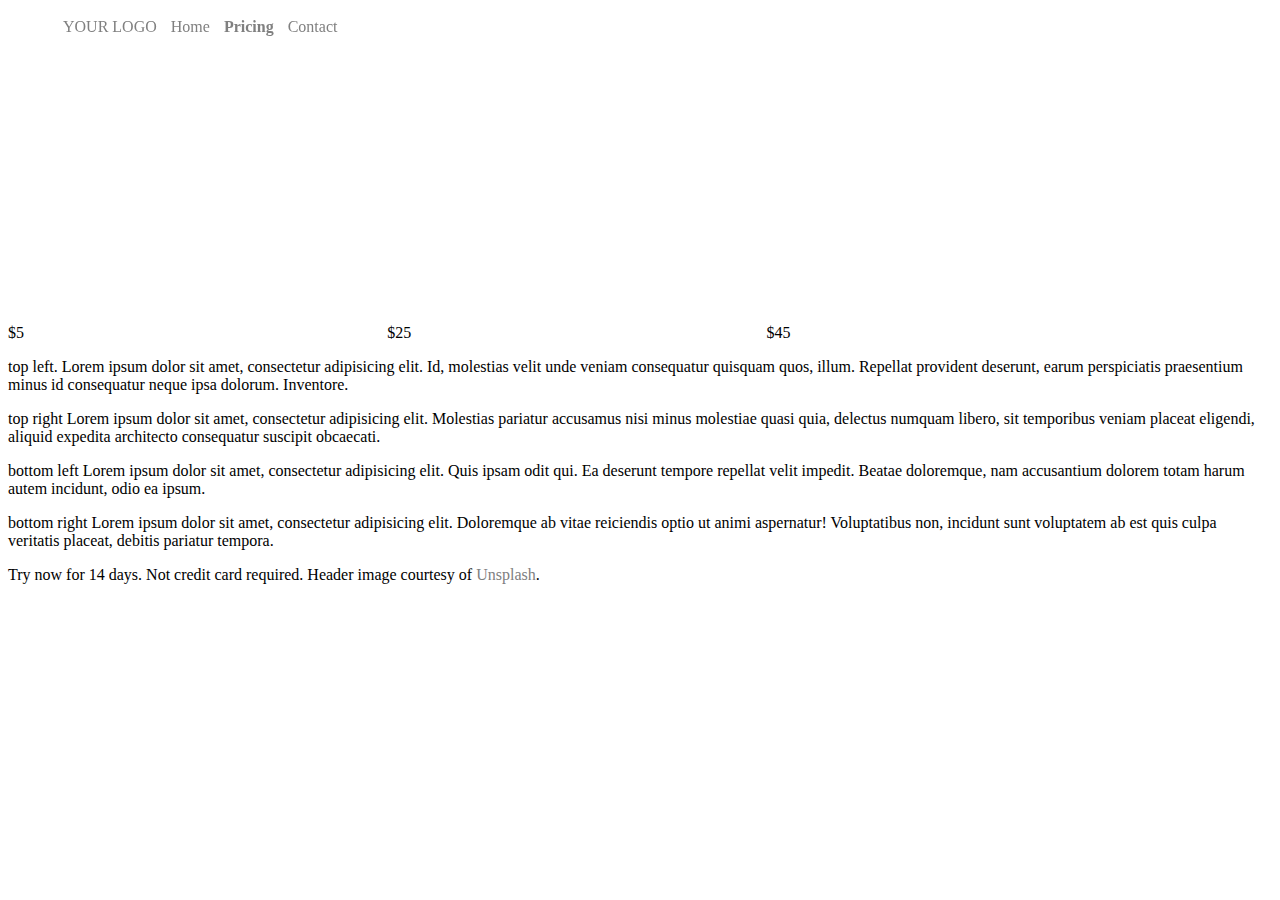
==== index.html @ 5a81992b "trying floating" ====
<!DOCTYPE html>
<html lang="en">
<head>
  <meta charset="UTF-8">
  <title>Test Containers</title>
  <link rel="stylesheet" href="main.css">
</head>
<body>
  <div id="header">
      <div id="linkbar">
        <ul>
          <li><a href="#">YOUR LOGO</a></li>
          <li><a href="#">Home</a></li>
          <li><a href="#"><strong>Pricing</strong></a></li>
          <li><a href="#">Contact</a></li>
        </ul>
      </div>
  </div>
  
  <div id="mainphoto">
    <p>Simple Pricing <br><br>
    Try before you buy.</p>
    <!-- image -->
  </div>
  <div id="left">
  <p>$5</p>
    <!-- $5 -->
  </div>
  <div id="center">
  <p>$25</p>
    <!-- $25 -->
  </div>
  <div id="right">
  <p>$45</p>
    <!-- $45 -->
  </div>

  <div id="topleftblock">
  <p>top left. Lorem ipsum dolor sit amet, consectetur adipisicing elit. Id, molestias velit unde veniam consequatur quisquam quos, illum. Repellat provident deserunt, earum perspiciatis praesentium minus id consequatur neque ipsa dolorum. Inventore.</p>
  </div>
  <div id="toprightblock">
    <p>top right Lorem ipsum dolor sit amet, consectetur adipisicing elit. Molestias pariatur accusamus nisi minus molestiae quasi quia, delectus numquam libero, sit temporibus veniam placeat eligendi, aliquid expedita architecto consequatur suscipit obcaecati.</p>
  </div>
  <div id="bottomleftblock">
    <p>bottom left Lorem ipsum dolor sit amet, consectetur adipisicing elit. Quis ipsam odit qui. Ea deserunt tempore repellat velit impedit. Beatae doloremque, nam accusantium dolorem totam harum autem incidunt, odio ea ipsum.</p>
  </div>
  <div id="bottomrigthblock">
    <p>bottom right Lorem ipsum dolor sit amet, consectetur adipisicing elit. Doloremque ab vitae reiciendis optio ut animi aspernatur! Voluptatibus non, incidunt sunt voluptatem ab est quis culpa veritatis placeat, debitis pariatur tempora.</p>
  </div>
  <div id="footer">
    <p><span>Try now</span> for 14 days. Not credit card required. Header image courtesy of <a href="#">Unsplash</a>.</p>
  </div>
</body>
</html>



<!-- <!DOCTYPE html>
<html lang="en">
<head>
  <meta charset="UTF-8">
  <title>Recreate Webpage</title>
  <link rel="stylesheet" href="main.css">
  </head>
  <header>
  <div>
    <ul>
      <li>
        <a href="#">YOUR LOGO</a>
        </li>
      <li>
        <a href="#">Home</a>
        </li>
      <li>
        <a href="#"><strong>Pricing</strong></a>
        </li>
      <li>
        <a href="#">Contact</a>
        </li>
    </ul>
  </header> 
<body>

<h2></h2>
  <div class="main"> </div>
  <span class="pictext">Simple Pricing. <br></br>
  Try before you buy.</span>
  
 

<div id="container">
  <ul id="containter">
    <li id="container">$5</li>
      <span class="$5">PERSONAL</span>
      <span class="$5">$5</span>
      <span class="$5">PER MONTH</span>
    <li id="container">$25</li>
    <span class="$25">SMALL BUSINESS</span>
      <span class="$25">$25</span>
      <span class="$25">PER MONTH</span>
    <li id="container">$45</li>
      <span class="$45">ENTERPRISE</span>
      <span class="$45">$45</span>
      <span class="$45">PER MONTH</span>
  </ul>
</div>

</body>
</html> -->


<!-- <!DOCTYPE html>
<html lang="en">
<head>
  <meta charset="UTF-8">
  <title>Normal mode webpage recreate</title>
<!Text Text darkerText Text-->
<!-- link rel="stylesheet" type="text/css"href="main.css">
</head>

<body>
  <style>
#BackgroundPic {
    border: 1px solid black;
    background:url(https://raw.githubusercontent.com/tiy-atl-js-sept-2015/Assignments/master/Assignment-04/Normal-Mode/assets/background.jpg);
    background-repeat: no-repeat;
    padding:0;
}

</style>
</head>
<body>

<p>Original background-image:</p>
<div id="BackgroundPic">
<h2></h2>
<p>Simple Pricing.</p>
<p>Try Before You Buy.</p>
</div>


</div>

</body>
</body>
<body>
<div class="topbar">
  <span class="topbar">
  <a href="#" class="topbar" title="YOUR LOGO">YOUR LOGO</a>
  <a href="#" class="topbar" title="Home">Home</a>
  <a href="#" class="topbar" title="Pricing">Pricing</a>
  <a href="#" class="topbar" title="Contact">Contact</a>
  </span>
</div>

<div class="TopImage">
  <p class="TopImage">Simple Pricing.</p>
  <p class="TopImage">Try before you Buy.</p>
<span class="TopImage">
<img src="https://raw.githubusercontent.com/tiy-atl-js-sept-2015/Assignments/master/Assignment-04/Normal-Mode/assets/background.jpg" alt="background image">
  
</span>
  </div>
  
</div> -->

<!-- <img  src="https://raw.githubusercontent.com/tiy-atl-js-sept-2015/Assignments/master/Assignment-04/Normal-Mode/assets/background.jpg" width="1280" height="427">

<div class="container">
   <div class="column-center">Column center</div>
   <div class="column-left">Column left</div>
   <div class="column-right">Column right</div>
</div> -->
  <!-- pic -->
  <!-- 3 floating pic+text boxes -->
  <!-- 4 floating text boxes; 2 left 2 right -->
 
<!-- </body> -->
<!-- footer has link, text, link -->
<!-- </html>  -->
---- main.css ----
/** {
  border: 1px solid black;
}*/

#linkbar{
  position: fixed:
  top:10px;
  height: 30px;

}

#header{
  position:relative;
  background-color: white;

}

ul{
  list-style-type: none;
  position:fixed;
  margin:10px;
}

li{
  display:inline;
  color:gray;
  padding:5px;
}

a{
  text-decoration: none;
  color:gray;
}

#mainphoto{
  height:250px;
  background-image: url('https://raw.githubusercontent.com/tiy-atl-js-sept-2015/Assignments/master/Assignment-04/Normal-Mode/assets/background.jpg');
  background-size: cover;
  border: 1px solid dark gray;
}

#mainphoto p{
  text-align: center;
  padding-top: 100px;
  color:white;
  font-size: 20px
}

#left{
  width:30%;
  float: left;
}

#center{
  width:30%;
  float:left;

}

#rigth{
  width: 30%;
  float: right;

}





/*div{
    background: white;
    position: fixed;
    z-index:99;
    height:50px;
}

ul{
    float: left;
    list-style: none;
  
}




li{
    float: left;
    
}

a{   
    text-decoration: none;
    display: inline-block;
    color: gray;
    font-size:20px;
    padding:0 10px;
 }*/

    





/*.main {
    height: 450px;
    background-image: url('https://raw.githubusercontent.com/tiy-atl-js-sept-2015/Assignments/master/Assignment-04/Normal-Mode/assets/background.jpg');
    border: 1px gray;
    background-size: cover;
    color: #000;
    position: relative;

    
    
}    
 
 .pictext{
    left:0;
    text-align: center;
    top: 200px;
    width: 100%;
    position: relative;
   */
   

    font-family: sans-serif;
    font-style: bold;
    font-size: 35px;
    color:white;
 }


#container{}
#container ul{list-style-type: none;
  padding:0;}

#container ul li{
  width: 300px;
  height: 300px;
  display: inline-block;
  margin-right: 10px;
  border: 1px solid grey;
  padding-bottom: 5px;
  background-color: blue;

}


/*
.container{
    width: 100%;
    height: 30px;
    color: red;
}




/*
* {
  border: 1px solid black;
}

.BackgroundPic {
    border: 1px solid black;
    background:url(https://raw.githubusercontent.com/tiy-atl-js-sept-2015/Assignments/master/Assignment-04/Normal-Mode/assets/background.jpg);
    background-repeat: no-repeat;
    padding:0px;
}*/
/*.topbar{
    
    font-size: 17px;
    color: grey;
    width: 100%;
    height: 40px;
    padding:0;
    font-style: arial;

    
}
.home{
    font-weight: bold;
}

p.TopContain{
    text-align: center;
    font-size:50px;
    color: white;
}

}

.TopImage {
  height: 400px;
  background-image: url(https://raw.githubusercontent.com/tiy-atl-js-sept-2015/Assignments/master/Assignment-04/Normal-Mode/assets/background.jpg);
  background-size: 100%;
  border: 1px solid black;
  color: #000; 
}
*/
/*below is for 3 column layout model from stackverflow*/
/*img{
    width: 1280;
    height: 427;
}
.container {
    position: relative;
    width: 500px;
}
.container div {
    height: 300px;
    display: inline-block;
    padding: 10px 10px;
}

.column-left {
    width: 33%;
    left: 15%;
    background: #00F;
    float: left;
    p
}
.column-center {
    width: 34%;
    background: #933;
    margin-left: 15%;
    float:left;
}
.column-right {
    width: 33%;
    right: 15%;
    float: left;
    background: #999;
}*/
---- main.css ----
/** {
  border: 1px solid black;
}*/

#linkbar{
  position: fixed:
  top:10px;
  height: 30px;

}

#header{
  position:relative;
  background-color: white;

}

ul{
  list-style-type: none;
  position:fixed;
  margin:10px;
}

li{
  display:inline;
  color:gray;
  padding:5px;
}

a{
  text-decoration: none;
  color:gray;
}

#mainphoto{
  height:250px;
  background-image: url('https://raw.githubusercontent.com/tiy-atl-js-sept-2015/Assignments/master/Assignment-04/Normal-Mode/assets/background.jpg');
  background-size: cover;
  border: 1px solid dark gray;
}

#mainphoto p{
  text-align: center;
  padding-top: 100px;
  color:white;
  font-size: 20px
}

#left{
  width:30%;
  float: left;
}

#center{
  width:30%;
  float:left;

}

#rigth{
  width: 30%;
  float: right;

}





/*div{
    background: white;
    position: fixed;
    z-index:99;
    height:50px;
}

ul{
    float: left;
    list-style: none;
  
}




li{
    float: left;
    
}

a{   
    text-decoration: none;
    display: inline-block;
    color: gray;
    font-size:20px;
    padding:0 10px;
 }*/

    





/*.main {
    height: 450px;
    background-image: url('https://raw.githubusercontent.com/tiy-atl-js-sept-2015/Assignments/master/Assignment-04/Normal-Mode/assets/background.jpg');
    border: 1px gray;
    background-size: cover;
    color: #000;
    position: relative;

    
    
}    
 
 .pictext{
    left:0;
    text-align: center;
    top: 200px;
    width: 100%;
    position: relative;
   */
   

    font-family: sans-serif;
    font-style: bold;
    font-size: 35px;
    color:white;
 }


#container{}
#container ul{list-style-type: none;
  padding:0;}

#container ul li{
  width: 300px;
  height: 300px;
  display: inline-block;
  margin-right: 10px;
  border: 1px solid grey;
  padding-bottom: 5px;
  background-color: blue;

}


/*
.container{
    width: 100%;
    height: 30px;
    color: red;
}




/*
* {
  border: 1px solid black;
}

.BackgroundPic {
    border: 1px solid black;
    background:url(https://raw.githubusercontent.com/tiy-atl-js-sept-2015/Assignments/master/Assignment-04/Normal-Mode/assets/background.jpg);
    background-repeat: no-repeat;
    padding:0px;
}*/
/*.topbar{
    
    font-size: 17px;
    color: grey;
    width: 100%;
    height: 40px;
    padding:0;
    font-style: arial;

    
}
.home{
    font-weight: bold;
}

p.TopContain{
    text-align: center;
    font-size:50px;
    color: white;
}

}

.TopImage {
  height: 400px;
  background-image: url(https://raw.githubusercontent.com/tiy-atl-js-sept-2015/Assignments/master/Assignment-04/Normal-Mode/assets/background.jpg);
  background-size: 100%;
  border: 1px solid black;
  color: #000; 
}
*/
/*below is for 3 column layout model from stackverflow*/
/*img{
    width: 1280;
    height: 427;
}
.container {
    position: relative;
    width: 500px;
}
.container div {
    height: 300px;
    display: inline-block;
    padding: 10px 10px;
}

.column-left {
    width: 33%;
    left: 15%;
    background: #00F;
    float: left;
    p
}
.column-center {
    width: 34%;
    background: #933;
    margin-left: 15%;
    float:left;
}
.column-right {
    width: 33%;
    right: 15%;
    float: left;
    background: #999;
}*/
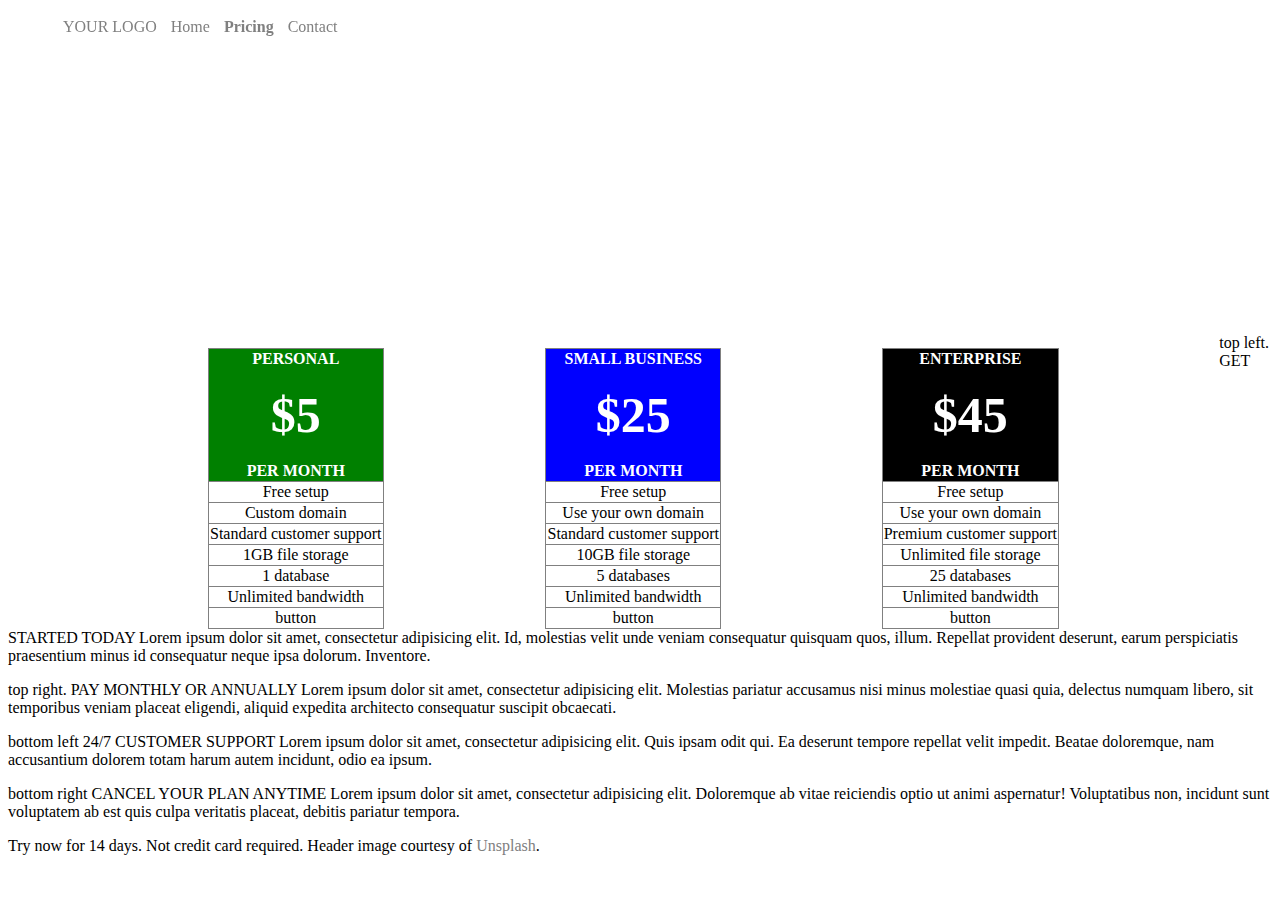
==== commit dbdb9011: "borders, colors" ====
--- a/index.html
+++ b/index.html
@@ -22,30 +22,123 @@
     Try before you buy.</p>
     <!-- image -->
   </div>
+  <div id ="leftmargin"></div>
+  
   <div id="left">
-  <p>$5</p>
     <!-- $5 -->
+  <table border="1px">
+      <tr id="colorbox">
+        <thead>
+          <th id="personal">PERSONAL<br></br><span style="font-size: 50px">$5</span><br></br>PER MONTH</th>
+        </thead>
+        <tbody>
+       
+      <tr>
+      <td>Free setup</td>
+      </tr>
+      <tr>
+      <td>Custom domain</td>
+      </tr>
+      <tr>
+      <td>Standard customer support</td>
+      </tr>
+      <tr>
+      <td>1GB file storage</td>
+      </tr>
+      <tr>
+      <td>1 database</td>
+      </tr>
+      <tr>
+      <td>Unlimited bandwidth</td>
+      </tr>
+      <tr>
+      <td>button</td>
+      </tr>
+      </tbody>
+    </table>
   </div>
   <div id="center">
-  <p>$25</p>
     <!-- $25 -->
+    <table border="1px">
+      <tr id="colorbox">
+      <thead>
+        <tr>
+          <th id="smallbusiness">SMALL BUSINESS<br></br><span style="font-size: 50px">$25</span><br></br>PER MONTH</th>
+        </tr>
+      </thead>
+      <tbody>
+        
+      <tr>
+      <td>Free setup</td>
+      </tr>
+      <tr>
+      <td>Use your own domain</td>
+      </tr>
+      <tr>
+      <td>Standard customer support</td>
+      </tr>
+      <tr>
+      <td>10GB file storage</td>
+      </tr>
+      <tr>
+      <td>5 databases</td>
+      </tr>
+      <tr>
+      <td>Unlimited bandwidth</td>
+      </tr>
+      <tr>
+      <td>button</td>
+      </tr>
+      </tbody>
+    </table>
   </div>
   <div id="right">
-  <p>$45</p>
     <!-- $45 -->
-  </div>
+    <table border="1px">
+      <tr id="colorbox">
+      <thead>
+        <tr>
+          <th id="enterprise">ENTERPRISE<br></br><span style="font-size: 50px">$45</span><br></br>PER MONTH</th>
+        </tr>
+      </thead>
+      <tbody>
+      <tr>
+      <td>Free setup</td>
+      </tr>
+      <tr>
+      <td>Use your own domain</td>
+      </tr>
+      <tr>
+      <td>Premium customer support</td>
+      </tr>
+      <tr>
+      <td>Unlimited file storage</td>
+      </tr>
+      <tr>
+      <td>25 databases</td>
+      </tr>
+      <tr>
+      <td>Unlimited bandwidth</td>
+      </tr>
+      <tr>
+      <td>button</td>
+      </tr>
+      </tbody>
+    </table>
+  </div>
+  <div id="rightmargin"></div>
 
   <div id="topleftblock">
-  <p>top left. Lorem ipsum dolor sit amet, consectetur adipisicing elit. Id, molestias velit unde veniam consequatur quisquam quos, illum. Repellat provident deserunt, earum perspiciatis praesentium minus id consequatur neque ipsa dolorum. Inventore.</p>
+  <p>top left. GET STARTED TODAY Lorem ipsum dolor sit amet, consectetur adipisicing elit. Id, molestias velit unde veniam consequatur quisquam quos, illum. Repellat provident deserunt, earum perspiciatis praesentium minus id consequatur neque ipsa dolorum. Inventore.</p>
   </div>
   <div id="toprightblock">
-    <p>top right Lorem ipsum dolor sit amet, consectetur adipisicing elit. Molestias pariatur accusamus nisi minus molestiae quasi quia, delectus numquam libero, sit temporibus veniam placeat eligendi, aliquid expedita architecto consequatur suscipit obcaecati.</p>
+    <p>top right. PAY MONTHLY OR ANNUALLY Lorem ipsum dolor sit amet, consectetur adipisicing elit. Molestias pariatur accusamus nisi minus molestiae quasi quia, delectus numquam libero, sit temporibus veniam placeat eligendi, aliquid expedita architecto consequatur suscipit obcaecati.</p>
   </div>
   <div id="bottomleftblock">
-    <p>bottom left Lorem ipsum dolor sit amet, consectetur adipisicing elit. Quis ipsam odit qui. Ea deserunt tempore repellat velit impedit. Beatae doloremque, nam accusantium dolorem totam harum autem incidunt, odio ea ipsum.</p>
+    <p>bottom left 24/7 CUSTOMER SUPPORT Lorem ipsum dolor sit amet, consectetur adipisicing elit. Quis ipsam odit qui. Ea deserunt tempore repellat velit impedit. Beatae doloremque, nam accusantium dolorem totam harum autem incidunt, odio ea ipsum.</p>
   </div>
   <div id="bottomrigthblock">
-    <p>bottom right Lorem ipsum dolor sit amet, consectetur adipisicing elit. Doloremque ab vitae reiciendis optio ut animi aspernatur! Voluptatibus non, incidunt sunt voluptatem ab est quis culpa veritatis placeat, debitis pariatur tempora.</p>
+    <p>bottom right CANCEL YOUR PLAN ANYTIME Lorem ipsum dolor sit amet, consectetur adipisicing elit. Doloremque ab vitae reiciendis optio ut animi aspernatur! Voluptatibus non, incidunt sunt voluptatem ab est quis culpa veritatis placeat, debitis pariatur tempora.</p>
   </div>
   <div id="footer">
     <p><span>Try now</span> for 14 days. Not credit card required. Header image courtesy of <a href="#">Unsplash</a>.</p>
--- a/main.css
+++ b/main.css
@@ -1,4 +1,3 @@
-
 /** {
   border: 1px solid black;
 }*/
@@ -6,7 +5,8 @@
 #linkbar{
   position: fixed:
   top:10px;
-  height: 30px;
+  height: 35px;
+  
 
 }
 
@@ -44,25 +44,61 @@
   text-align: center;
   padding-top: 100px;
   color:white;
-  font-size: 20px
+  font-size: 25px;
+}
+
+#leftmargin{
+  width: 10%;
+  float: left;
+}
+
+table{
+  text-align: center;
+  border-collapse: collapse;
 }
 
 #left{
-  width:30%;
+  margin-left: 200px;
+  margin-top: 30px;
+  width: 26.7%;
   float: left;
 }
 
+#personal{
+  background-color: green;
+  color: white;
+}
+
+#smallbusiness{
+background-color: blue;
+  color: white;
+}
+
+#enterprise{
+  background-color: black;
+  color: white;
+}
 #center{
-  width:30%;
+  margin-top: 30px;
+  width: 26.6%;
   float:left;
 
 }
 
-#rigth{
-  width: 30%;
-  float: right;
-
-}
+#right{
+  margin-top: 30px;
+  width: 26.7%;
+  float:left;
+
+}
+
+#rightmargin{
+
+  width:10%;
+  float:right;
+}
+
+
 
 
 
--- a/main.css
+++ b/main.css
@@ -1,4 +1,3 @@
-
 /** {
   border: 1px solid black;
 }*/
@@ -6,7 +5,8 @@
 #linkbar{
   position: fixed:
   top:10px;
-  height: 30px;
+  height: 35px;
+  
 
 }
 
@@ -44,25 +44,61 @@
   text-align: center;
   padding-top: 100px;
   color:white;
-  font-size: 20px
+  font-size: 25px;
+}
+
+#leftmargin{
+  width: 10%;
+  float: left;
+}
+
+table{
+  text-align: center;
+  border-collapse: collapse;
 }
 
 #left{
-  width:30%;
+  margin-left: 200px;
+  margin-top: 30px;
+  width: 26.7%;
   float: left;
 }
 
+#personal{
+  background-color: green;
+  color: white;
+}
+
+#smallbusiness{
+background-color: blue;
+  color: white;
+}
+
+#enterprise{
+  background-color: black;
+  color: white;
+}
 #center{
-  width:30%;
+  margin-top: 30px;
+  width: 26.6%;
   float:left;
 
 }
 
-#rigth{
-  width: 30%;
-  float: right;
-
-}
+#right{
+  margin-top: 30px;
+  width: 26.7%;
+  float:left;
+
+}
+
+#rightmargin{
+
+  width:10%;
+  float:right;
+}
+
+
 
 
 
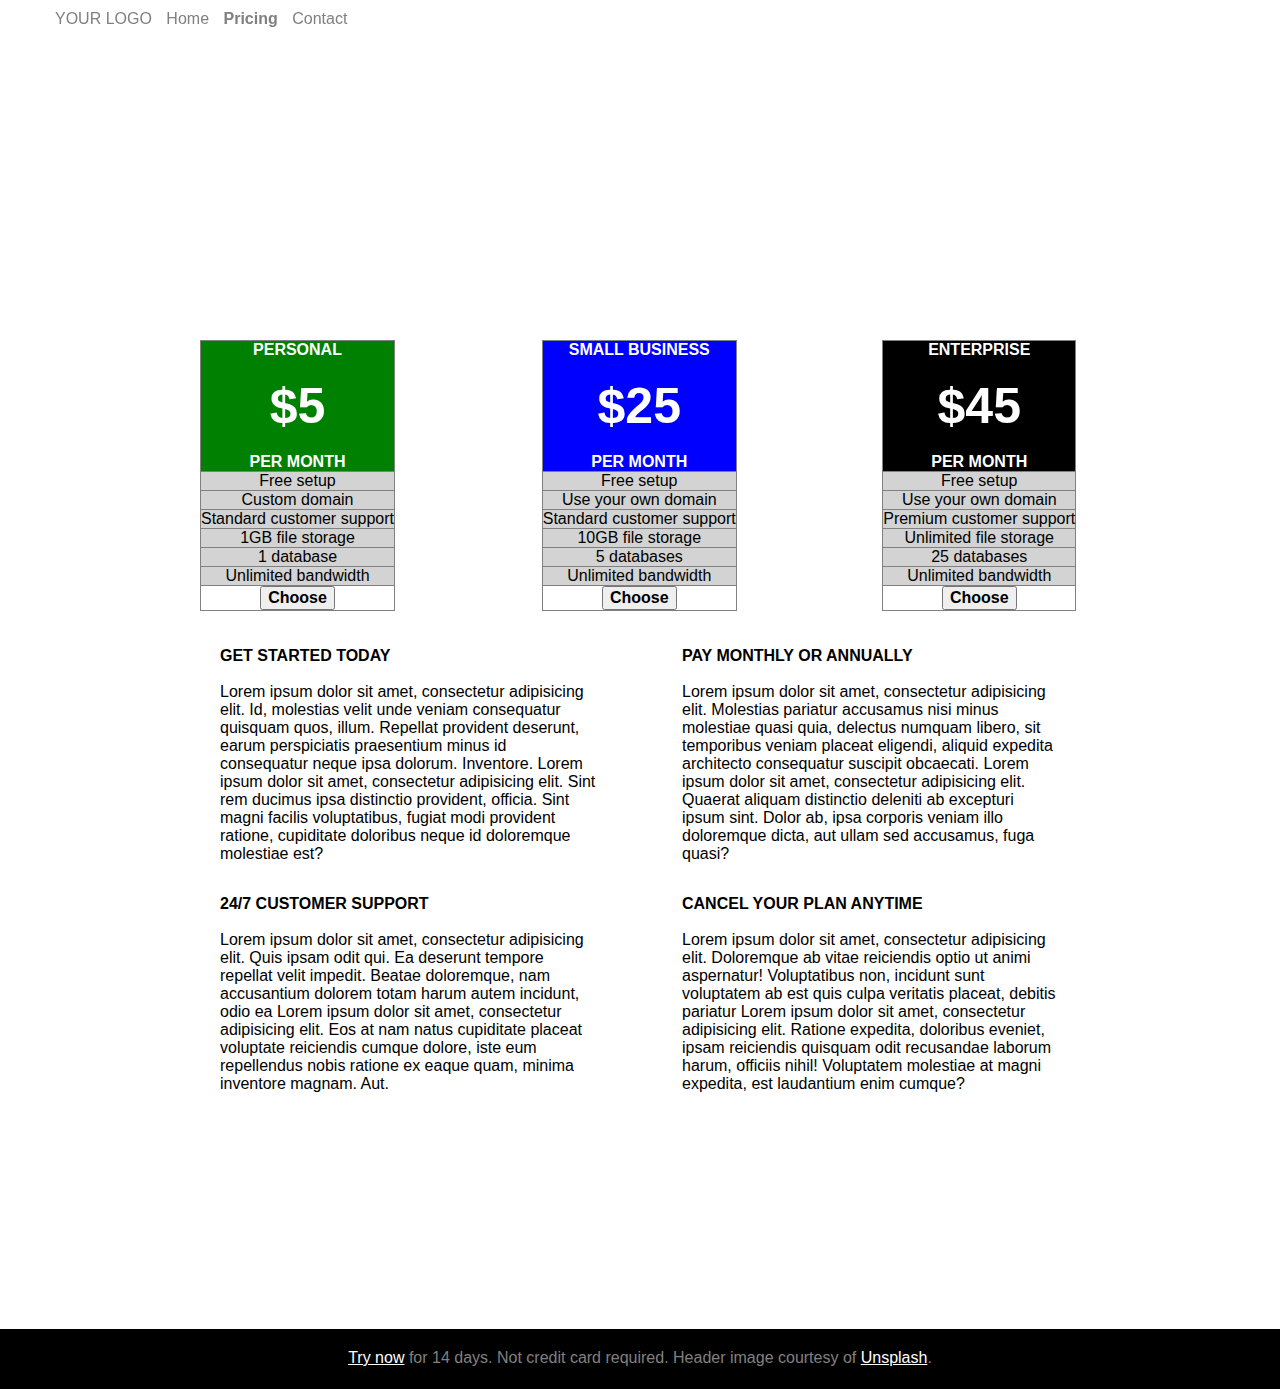
==== commit fea0de8e: "images" ====
--- a/index.html
+++ b/index.html
@@ -4,6 +4,7 @@
   <meta charset="UTF-8">
   <title>Test Containers</title>
   <link rel="stylesheet" href="main.css">
+  <link rel="stylesheet" href="normalize.css">
 </head>
 <body>
   <div id="header">
@@ -34,25 +35,26 @@
         <tbody>
        
       <tr>
-      <td>Free setup</td>
-      </tr>
-      <tr>
-      <td>Custom domain</td>
-      </tr>
-      <tr>
-      <td>Standard customer support</td>
-      </tr>
-      <tr>
-      <td>1GB file storage</td>
-      </tr>
-      <tr>
-      <td>1 database</td>
-      </tr>
-      <tr>
-      <td>Unlimited bandwidth</td>
-      </tr>
-      <tr>
-      <td>button</td>
+      <td bgcolor="#d3d3d3">Free setup</td>
+      </tr>
+      <tr>
+      <td bgcolor="#d3d3d3">Custom domain</td>
+      </tr>
+      <tr>
+      <td bgcolor="#d3d3d3">Standard customer support</td>
+      </tr>
+      <tr>
+      <td bgcolor="#d3d3d3">1GB file storage</td>
+      </tr>
+      <tr>
+      <td bgcolor="#d3d3d3">1 database</td>
+      </tr>
+      <tr>
+      <td bgcolor="#d3d3d3">Unlimited bandwidth</td>
+      </tr>
+      <tr>
+      
+     <td><button type="button"><a href="#"><strong>Choose</strong></a></button></td>
       </tr>
       </tbody>
     </table>
@@ -69,25 +71,25 @@
       <tbody>
         
       <tr>
-      <td>Free setup</td>
-      </tr>
-      <tr>
-      <td>Use your own domain</td>
-      </tr>
-      <tr>
-      <td>Standard customer support</td>
-      </tr>
-      <tr>
-      <td>10GB file storage</td>
-      </tr>
-      <tr>
-      <td>5 databases</td>
-      </tr>
-      <tr>
-      <td>Unlimited bandwidth</td>
-      </tr>
-      <tr>
-      <td>button</td>
+      <td bgcolor="#d3d3d3">Free setup</td>
+      </tr>
+      <tr>
+      <td bgcolor="#d3d3d3">Use your own domain</td>
+      </tr>
+      <tr>
+      <td bgcolor="#d3d3d3">Standard customer support</td>
+      </tr>
+      <tr>
+      <td bgcolor="#d3d3d3">10GB file storage</td>
+      </tr>
+      <tr>
+      <td bgcolor="#d3d3d3">5 databases</td>
+      </tr>
+      <tr>
+      <td bgcolor="#d3d3d3">Unlimited bandwidth</td>
+      </tr>
+      <tr>
+      <td><button type="button"><a href="#"><strong>Choose</strong></a></button></td>
       </tr>
       </tbody>
     </table>
@@ -103,45 +105,45 @@
       </thead>
       <tbody>
       <tr>
-      <td>Free setup</td>
-      </tr>
-      <tr>
-      <td>Use your own domain</td>
-      </tr>
-      <tr>
-      <td>Premium customer support</td>
-      </tr>
-      <tr>
-      <td>Unlimited file storage</td>
-      </tr>
-      <tr>
-      <td>25 databases</td>
-      </tr>
-      <tr>
-      <td>Unlimited bandwidth</td>
-      </tr>
-      <tr>
-      <td>button</td>
+      <td bgcolor="#d3d3d3">Free setup</td>
+      </tr>
+      <tr>
+      <td bgcolor="#d3d3d3">Use your own domain</td>
+      </tr>
+      <tr>
+      <td bgcolor="#d3d3d3">Premium customer support</td>
+      </tr>
+      <tr>
+      <td bgcolor="#d3d3d3">Unlimited file storage</td>
+      </tr>
+      <tr>
+      <td bgcolor="#d3d3d3">25 databases</td>
+      </tr>
+      <tr>
+      <td bgcolor="#d3d3d3">Unlimited bandwidth</td>
+      </tr>
+      <tr>
+      <td><button type="button"><a href="#"><strong>Choose</strong></a></button></td>
       </tr>
       </tbody>
     </table>
   </div>
   <div id="rightmargin"></div>
 
-  <div id="topleftblock">
-  <p>top left. GET STARTED TODAY Lorem ipsum dolor sit amet, consectetur adipisicing elit. Id, molestias velit unde veniam consequatur quisquam quos, illum. Repellat provident deserunt, earum perspiciatis praesentium minus id consequatur neque ipsa dolorum. Inventore.</p>
-  </div>
-  <div id="toprightblock">
-    <p>top right. PAY MONTHLY OR ANNUALLY Lorem ipsum dolor sit amet, consectetur adipisicing elit. Molestias pariatur accusamus nisi minus molestiae quasi quia, delectus numquam libero, sit temporibus veniam placeat eligendi, aliquid expedita architecto consequatur suscipit obcaecati.</p>
-  </div>
-  <div id="bottomleftblock">
-    <p>bottom left 24/7 CUSTOMER SUPPORT Lorem ipsum dolor sit amet, consectetur adipisicing elit. Quis ipsam odit qui. Ea deserunt tempore repellat velit impedit. Beatae doloremque, nam accusantium dolorem totam harum autem incidunt, odio ea ipsum.</p>
-  </div>
-  <div id="bottomrigthblock">
-    <p>bottom right CANCEL YOUR PLAN ANYTIME Lorem ipsum dolor sit amet, consectetur adipisicing elit. Doloremque ab vitae reiciendis optio ut animi aspernatur! Voluptatibus non, incidunt sunt voluptatem ab est quis culpa veritatis placeat, debitis pariatur tempora.</p>
-  </div>
+  <div class="infotext">
+ 
+    <p><strong>GET STARTED TODAY </strong><br></br>Lorem ipsum dolor sit amet, consectetur adipisicing elit. Id, molestias velit unde veniam consequatur quisquam quos, illum. Repellat provident deserunt, earum perspiciatis praesentium minus id consequatur neque ipsa dolorum. Inventore. Lorem ipsum dolor sit amet, consectetur adipisicing elit. Sint rem ducimus ipsa distinctio provident, officia. Sint magni facilis voluptatibus, fugiat modi provident ratione, cupiditate doloribus neque id doloremque molestiae est?</p>
+  
+  
+    <p><strong>PAY MONTHLY OR ANNUALLY</strong> <br></br>Lorem ipsum dolor sit amet, consectetur adipisicing elit. Molestias pariatur accusamus nisi minus molestiae quasi quia, delectus numquam libero, sit temporibus veniam placeat eligendi, aliquid expedita architecto consequatur suscipit obcaecati. Lorem ipsum dolor sit amet, consectetur adipisicing elit. Quaerat aliquam distinctio deleniti ab excepturi ipsum sint. Dolor ab, ipsa corporis veniam illo doloremque dicta, aut ullam sed accusamus, fuga quasi?</p>
+  
+    <p><strong>24/7 CUSTOMER SUPPORT</strong> <br></br>Lorem ipsum dolor sit amet, consectetur adipisicing elit. Quis ipsam odit qui. Ea deserunt tempore repellat velit impedit. Beatae doloremque, nam accusantium dolorem totam harum autem incidunt, odio ea Lorem ipsum dolor sit amet, consectetur adipisicing elit. Eos at nam natus cupiditate placeat voluptate reiciendis cumque dolore, iste eum repellendus nobis ratione ex eaque quam, minima inventore magnam. Aut.</p>
+ 
+    <p><strong>CANCEL YOUR PLAN ANYTIME</strong><br></br> Lorem ipsum dolor sit amet, consectetur adipisicing elit. Doloremque ab vitae reiciendis optio ut animi aspernatur! Voluptatibus non, incidunt sunt voluptatem ab est quis culpa veritatis placeat, debitis pariatur Lorem ipsum dolor sit amet, consectetur adipisicing elit. Ratione expedita, doloribus eveniet, ipsam reiciendis quisquam odit recusandae laborum harum, officiis nihil! Voluptatem molestiae at magni expedita, est laudantium enim cumque?</p>
+  </div>
+
   <div id="footer">
-    <p><span>Try now</span> for 14 days. Not credit card required. Header image courtesy of <a href="#">Unsplash</a>.</p>
+    <p><a href="#">Try now</a> for 14 days. Not credit card required. Header image courtesy of <a href="#">Unsplash</a>.</p>
   </div>
 </body>
 </html>
--- a/main.css
+++ b/main.css
@@ -3,18 +3,15 @@
 }*/
 
 #linkbar{
-  position: fixed:
+ 
   top:10px;
   height: 35px;
-  
-
-}
-
-#header{
-  position:relative;
   background-color: white;
-
-}
+  
+
+}
+
+
 
 ul{
   list-style-type: none;
@@ -28,14 +25,14 @@
   padding:5px;
 }
 
-a{
+#linkbar a{
   text-decoration: none;
   color:gray;
 }
 
 #mainphoto{
   height:250px;
-  background-image: url('https://raw.githubusercontent.com/tiy-atl-js-sept-2015/Assignments/master/Assignment-04/Normal-Mode/assets/background.jpg');
+  background-image: url('https://github.com/itawtitawapuddytat/fullwebpage/blob/master/images/background.jpg');
   background-size: cover;
   border: 1px solid dark gray;
 }
@@ -54,19 +51,47 @@
 
 table{
   text-align: center;
+  border-color:gray;
   border-collapse: collapse;
-}
+  
+}
+
+button{
+  margin: 10px 0;
+
+  
+}
+
+
+
+
+
 
 #left{
   margin-left: 200px;
   margin-top: 30px;
   width: 26.7%;
   float: left;
-}
+   
+}
+
+
+#left a{
+
+  text-decoration: none;
+  color:black;
+  
+}
+
+
+
+
+
 
 #personal{
   background-color: green;
   color: white;
+
 }
 
 #smallbusiness{
@@ -85,11 +110,23 @@
 
 }
 
+#center a{
+  text-decoration: none;
+  color:black;
+}
+
+
 #right{
   margin-top: 30px;
   width: 26.7%;
   float:left;
-
+  margin-right: 40px;
+
+}
+
+#right a{
+  text-decoration: none;
+  color:black;
 }
 
 #rightmargin{
@@ -97,6 +134,68 @@
   width:10%;
   float:right;
 }
+
+.infotext:before,
+.infotext:after{
+  content:"";
+  display: table;
+}
+
+.infotext:after{
+  clear: both;
+}
+
+.infotext{
+  clear: both;
+}
+
+.infotext{
+  border: 100px;
+  margin: 200px;
+  padding:20px;
+}
+
+.infotext p {
+  float:left;
+  width:45%;
+}
+
+p:nth-child(2){
+  float:right;
+  width:45%;
+}
+
+p:nth-child(3){
+  float:left;
+  width:45%;
+}
+
+p:nth-child(4){
+  float:right;
+  width:45%;
+}
+  
+#footer{
+  clear: both;
+  height: 60px;
+  width: 100%;
+  background-color: black;
+
+}
+#footer p{
+  text-align: center;
+  color: gray;
+  padding-top: 20px;
+
+}
+
+#footer a{
+  color:white;
+}
+
+
+
+
 
 
 
@@ -160,14 +259,14 @@
    */
    
 
-    font-family: sans-serif;
+    /*font-family: sans-serif;
     font-style: bold;
     font-size: 35px;
     color:white;
- }
-
-
-#container{}
+ }*/
+
+
+/*#container{}
 #container ul{list-style-type: none;
   padding:0;}
 
@@ -181,7 +280,7 @@
   background-color: blue;
 
 }
-
+*/
 
 /*
 .container{
--- a/main.css
+++ b/main.css
@@ -3,18 +3,15 @@
 }*/
 
 #linkbar{
-  position: fixed:
+ 
   top:10px;
   height: 35px;
-  
-
-}
-
-#header{
-  position:relative;
   background-color: white;
-
-}
+  
+
+}
+
+
 
 ul{
   list-style-type: none;
@@ -28,14 +25,14 @@
   padding:5px;
 }
 
-a{
+#linkbar a{
   text-decoration: none;
   color:gray;
 }
 
 #mainphoto{
   height:250px;
-  background-image: url('https://raw.githubusercontent.com/tiy-atl-js-sept-2015/Assignments/master/Assignment-04/Normal-Mode/assets/background.jpg');
+  background-image: url('https://github.com/itawtitawapuddytat/fullwebpage/blob/master/images/background.jpg');
   background-size: cover;
   border: 1px solid dark gray;
 }
@@ -54,19 +51,47 @@
 
 table{
   text-align: center;
+  border-color:gray;
   border-collapse: collapse;
-}
+  
+}
+
+button{
+  margin: 10px 0;
+
+  
+}
+
+
+
+
+
 
 #left{
   margin-left: 200px;
   margin-top: 30px;
   width: 26.7%;
   float: left;
-}
+   
+}
+
+
+#left a{
+
+  text-decoration: none;
+  color:black;
+  
+}
+
+
+
+
+
 
 #personal{
   background-color: green;
   color: white;
+
 }
 
 #smallbusiness{
@@ -85,11 +110,23 @@
 
 }
 
+#center a{
+  text-decoration: none;
+  color:black;
+}
+
+
 #right{
   margin-top: 30px;
   width: 26.7%;
   float:left;
-
+  margin-right: 40px;
+
+}
+
+#right a{
+  text-decoration: none;
+  color:black;
 }
 
 #rightmargin{
@@ -97,6 +134,68 @@
   width:10%;
   float:right;
 }
+
+.infotext:before,
+.infotext:after{
+  content:"";
+  display: table;
+}
+
+.infotext:after{
+  clear: both;
+}
+
+.infotext{
+  clear: both;
+}
+
+.infotext{
+  border: 100px;
+  margin: 200px;
+  padding:20px;
+}
+
+.infotext p {
+  float:left;
+  width:45%;
+}
+
+p:nth-child(2){
+  float:right;
+  width:45%;
+}
+
+p:nth-child(3){
+  float:left;
+  width:45%;
+}
+
+p:nth-child(4){
+  float:right;
+  width:45%;
+}
+  
+#footer{
+  clear: both;
+  height: 60px;
+  width: 100%;
+  background-color: black;
+
+}
+#footer p{
+  text-align: center;
+  color: gray;
+  padding-top: 20px;
+
+}
+
+#footer a{
+  color:white;
+}
+
+
+
+
 
 
 
@@ -160,14 +259,14 @@
    */
    
 
-    font-family: sans-serif;
+    /*font-family: sans-serif;
     font-style: bold;
     font-size: 35px;
     color:white;
- }
-
-
-#container{}
+ }*/
+
+
+/*#container{}
 #container ul{list-style-type: none;
   padding:0;}
 
@@ -181,7 +280,7 @@
   background-color: blue;
 
 }
-
+*/
 
 /*
 .container{
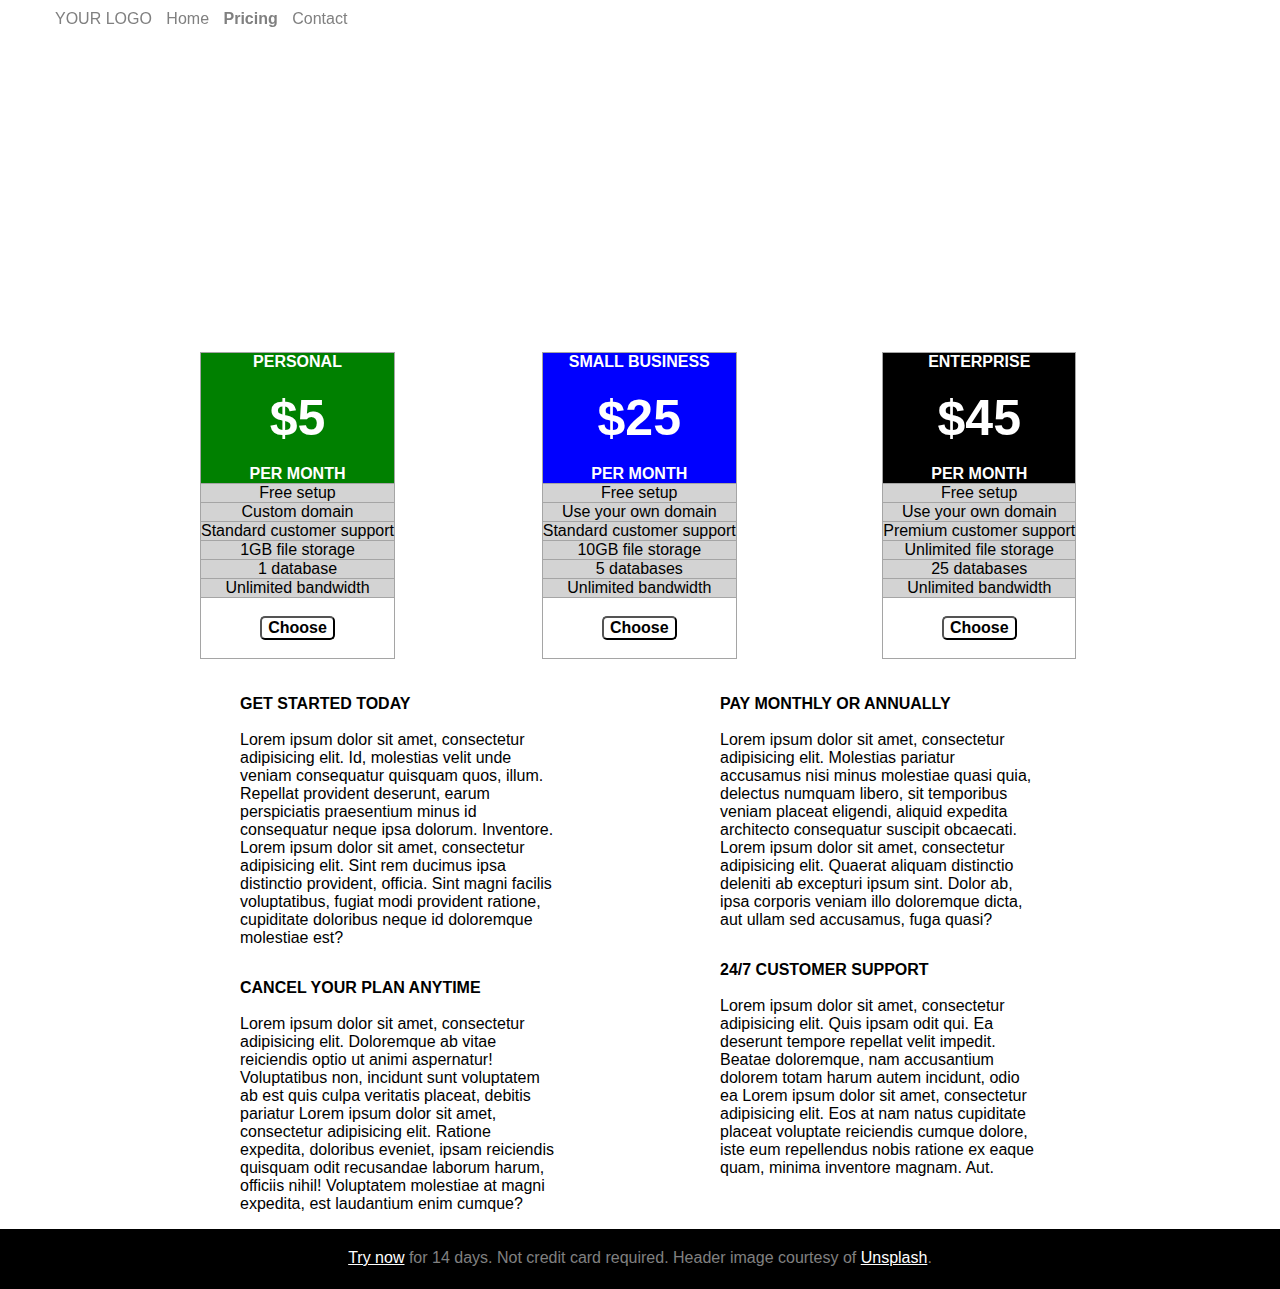
==== commit 1afe3abe: "adjusted for normalize.css" ====
--- a/index.html
+++ b/index.html
@@ -54,7 +54,7 @@
       </tr>
       <tr>
       
-     <td><button type="button"><a href="#"><strong>Choose</strong></a></button></td>
+     <td><br><button type="button"><a href="#"><strong>Choose</strong></a></button><br></br></td>
       </tr>
       </tbody>
     </table>
@@ -89,7 +89,7 @@
       <td bgcolor="#d3d3d3">Unlimited bandwidth</td>
       </tr>
       <tr>
-      <td><button type="button"><a href="#"><strong>Choose</strong></a></button></td>
+      <td><br><button type="button"><a href="#"><strong>Choose</strong></a></button><br></br></td>
       </tr>
       </tbody>
     </table>
@@ -123,12 +123,12 @@
       <td bgcolor="#d3d3d3">Unlimited bandwidth</td>
       </tr>
       <tr>
-      <td><button type="button"><a href="#"><strong>Choose</strong></a></button></td>
+      <td><br><button type="button"><a href="#"><strong>Choose</strong></a></button><br></br></td>
       </tr>
       </tbody>
     </table>
   </div>
-  <div id="rightmargin"></div>
+  <!-- <div id="rightmargin"></div> -->
 
   <div class="infotext">
  
@@ -136,7 +136,7 @@
   
   
     <p><strong>PAY MONTHLY OR ANNUALLY</strong> <br></br>Lorem ipsum dolor sit amet, consectetur adipisicing elit. Molestias pariatur accusamus nisi minus molestiae quasi quia, delectus numquam libero, sit temporibus veniam placeat eligendi, aliquid expedita architecto consequatur suscipit obcaecati. Lorem ipsum dolor sit amet, consectetur adipisicing elit. Quaerat aliquam distinctio deleniti ab excepturi ipsum sint. Dolor ab, ipsa corporis veniam illo doloremque dicta, aut ullam sed accusamus, fuga quasi?</p>
-  
+    <br>
     <p><strong>24/7 CUSTOMER SUPPORT</strong> <br></br>Lorem ipsum dolor sit amet, consectetur adipisicing elit. Quis ipsam odit qui. Ea deserunt tempore repellat velit impedit. Beatae doloremque, nam accusantium dolorem totam harum autem incidunt, odio ea Lorem ipsum dolor sit amet, consectetur adipisicing elit. Eos at nam natus cupiditate placeat voluptate reiciendis cumque dolore, iste eum repellendus nobis ratione ex eaque quam, minima inventore magnam. Aut.</p>
  
     <p><strong>CANCEL YOUR PLAN ANYTIME</strong><br></br> Lorem ipsum dolor sit amet, consectetur adipisicing elit. Doloremque ab vitae reiciendis optio ut animi aspernatur! Voluptatibus non, incidunt sunt voluptatem ab est quis culpa veritatis placeat, debitis pariatur Lorem ipsum dolor sit amet, consectetur adipisicing elit. Ratione expedita, doloribus eveniet, ipsam reiciendis quisquam odit recusandae laborum harum, officiis nihil! Voluptatem molestiae at magni expedita, est laudantium enim cumque?</p>
--- a/main.css
+++ b/main.css
@@ -28,18 +28,20 @@
 #linkbar a{
   text-decoration: none;
   color:gray;
+
 }
 
 #mainphoto{
-  height:250px;
-  background-image: url('https://github.com/itawtitawapuddytat/fullwebpage/blob/master/images/background.jpg');
+  padding:75px;
+  background-image: url('images/background.jpg');
   background-size: cover;
   border: 1px solid dark gray;
+  margin:0 30px;
 }
 
 #mainphoto p{
   text-align: center;
-  padding-top: 100px;
+  
   color:white;
   font-size: 25px;
 }
@@ -51,20 +53,18 @@
 
 table{
   text-align: center;
-  border-color:gray;
-  border-collapse: collapse;
+  border-color: #a5a5a5;
+  border-bottom: #a5a5a5 ;
+  border-right: #a5a5a5 ;
+  border-left: #a5a5a5 ;
   
 }
 
 button{
-  margin: 10px 0;
-
-  
-}
-
-
-
-
+  
+  border-radius: 5px;
+  background-color: white;  
+}
 
 
 #left{
@@ -84,10 +84,6 @@
 }
 
 
-
-
-
-
 #personal{
   background-color: green;
   color: white;
@@ -129,17 +125,17 @@
   color:black;
 }
 
-#rightmargin{
+/*#rightmargin{
 
   width:10%;
   float:right;
-}
-
-.infotext:before,
+}*/
+
+/*.infotext:before,
 .infotext:after{
   content:"";
   display: table;
-}
+}*/
 
 .infotext:after{
   clear: both;
@@ -150,29 +146,34 @@
 }
 
 .infotext{
+  max-width: 800px;
+  margin: 0 auto;
   border: 100px;
-  margin: 200px;
   padding:20px;
 }
 
 .infotext p {
   float:left;
-  width:45%;
+  width:40%;
+  
 }
 
 p:nth-child(2){
   float:right;
-  width:45%;
+  width:40%;
+  
 }
 
 p:nth-child(3){
   float:left;
-  width:45%;
+  width:40%;
+  
 }
 
 p:nth-child(4){
   float:right;
-  width:45%;
+  width:40%;
+  
 }
   
 #footer{
--- a/main.css
+++ b/main.css
@@ -28,18 +28,20 @@
 #linkbar a{
   text-decoration: none;
   color:gray;
+
 }
 
 #mainphoto{
-  height:250px;
-  background-image: url('https://github.com/itawtitawapuddytat/fullwebpage/blob/master/images/background.jpg');
+  padding:75px;
+  background-image: url('images/background.jpg');
   background-size: cover;
   border: 1px solid dark gray;
+  margin:0 30px;
 }
 
 #mainphoto p{
   text-align: center;
-  padding-top: 100px;
+  
   color:white;
   font-size: 25px;
 }
@@ -51,20 +53,18 @@
 
 table{
   text-align: center;
-  border-color:gray;
-  border-collapse: collapse;
+  border-color: #a5a5a5;
+  border-bottom: #a5a5a5 ;
+  border-right: #a5a5a5 ;
+  border-left: #a5a5a5 ;
   
 }
 
 button{
-  margin: 10px 0;
-
-  
-}
-
-
-
-
+  
+  border-radius: 5px;
+  background-color: white;  
+}
 
 
 #left{
@@ -84,10 +84,6 @@
 }
 
 
-
-
-
-
 #personal{
   background-color: green;
   color: white;
@@ -129,17 +125,17 @@
   color:black;
 }
 
-#rightmargin{
+/*#rightmargin{
 
   width:10%;
   float:right;
-}
-
-.infotext:before,
+}*/
+
+/*.infotext:before,
 .infotext:after{
   content:"";
   display: table;
-}
+}*/
 
 .infotext:after{
   clear: both;
@@ -150,29 +146,34 @@
 }
 
 .infotext{
+  max-width: 800px;
+  margin: 0 auto;
   border: 100px;
-  margin: 200px;
   padding:20px;
 }
 
 .infotext p {
   float:left;
-  width:45%;
+  width:40%;
+  
 }
 
 p:nth-child(2){
   float:right;
-  width:45%;
+  width:40%;
+  
 }
 
 p:nth-child(3){
   float:left;
-  width:45%;
+  width:40%;
+  
 }
 
 p:nth-child(4){
   float:right;
-  width:45%;
+  width:40%;
+  
 }
   
 #footer{
